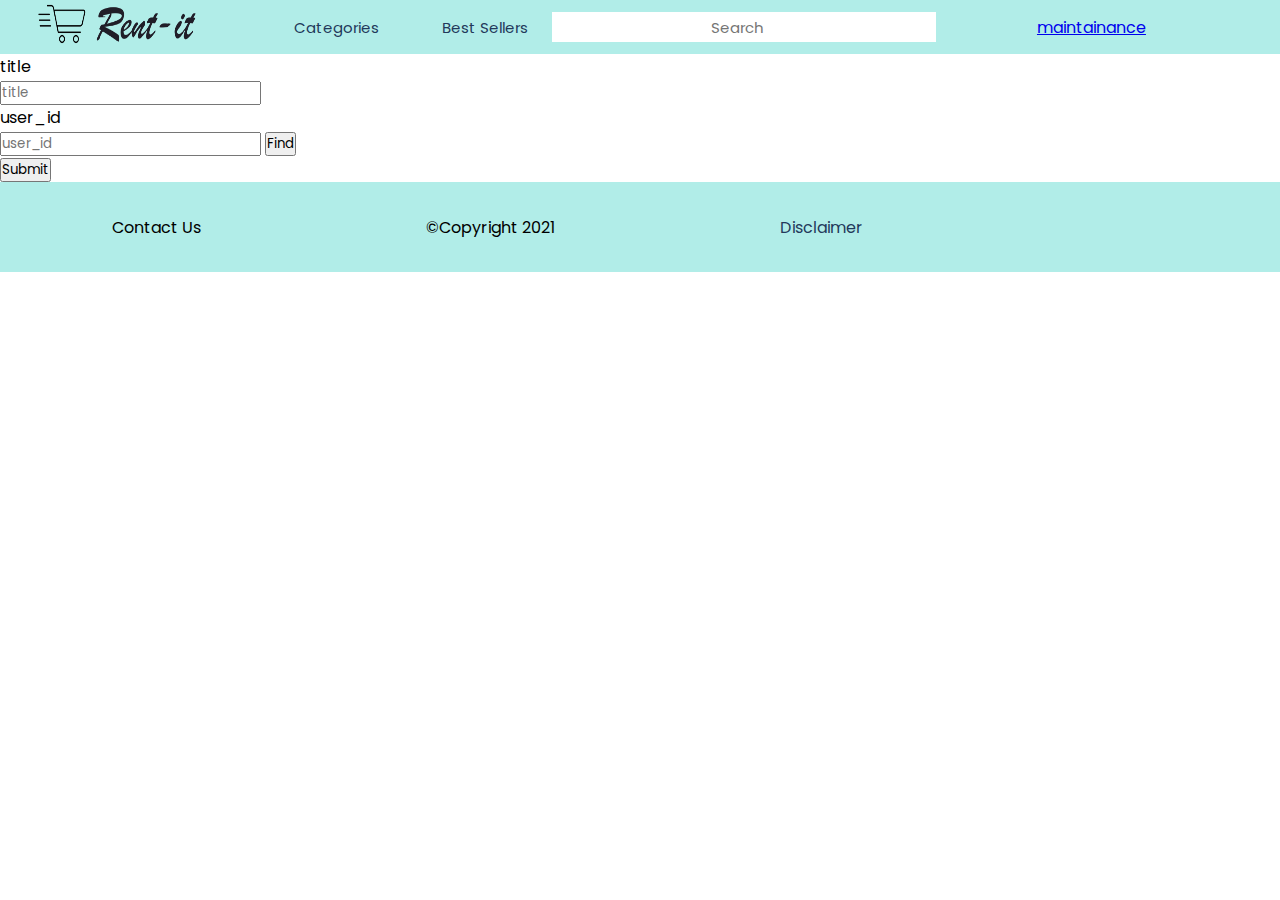
==== Assignment 6/pages/admin_input.html @ 932dd112 "Create Assignment_06" ====
<!DOCTYPE html>
<html lang="en">
  <head>
    <meta charset="UTF-8" />
    <meta http-equiv="X-UA-Compatible" content="IE=edge" />
    <meta name="viewport" content="width=device-width, initial-scale=1.0" />
    <!-- Font Awesome For Icon -->
    <link
      rel="stylesheet"
      href="https://cdnjs.cloudflare.com/ajax/libs/font-awesome/6.0.0-beta2/css/all.min.css"
      integrity="sha512-YWzhKL2whUzgiheMoBFwW8CKV4qpHQAEuvilg9FAn5VJUDwKZZxkJNuGM4XkWuk94WCrrwslk8yWNGmY1EduTA=="
      crossorigin="anonymous"
      referrerpolicy="no-referrer"
    />
    <script type="text/javascript" src="https://code.jquery.com/jquery-1.7.1.min.js"></script>
	<script src="https://cdn.jsdelivr.net/npm/bootstrap@5.1.3/dist/js/bootstrap.bundle.min.js" integrity="sha384-ka7Sk0Gln4gmtz2MlQnikT1wXgYsOg+OMhuP+IlRH9sENBO0LRn5q+8nbTov4+1p" crossorigin="anonymous"></script>
    <!-- Linking CSS File -->
    <link href="https://cdn.jsdelivr.net/npm/bootstrap@5.1.3/dist/css/bootstrap.min.css" rel="stylesheet" integrity="sha384-1BmE4kWBq78iYhFldvKuhfTAU6auU8tT94WrHftjDbrCEXSU1oBoqyl2QvZ6jIW3" crossorigin="anonymous">
    <link rel="stylesheet" href="../css/style.css" />
    <title>My E-Commerce</title>
    
  </head>
  <body>
    <!-- ============== Navbar starts here ================= -->
	<div id="navbar">
        <div>
          <a href="../index.html">
          <img
            width="200"
            height="150"
            src="../logo.png"
          />
        </a>
        </div>
        <div class="dropdown">
          <button>Categories</button>
          <div class="dropdown-content">
          <a href="#">lorem</a>
          <a href="#">lorem</a>
          <a href="#">lorem</a>
          </div>
        </div>
        <div class="dropdown">
          <button>Best Sellers</button>
          <div class="dropdown-content">
          <a href="#">lorem</a>
          <a href="#">lorem</a>
          <a href="#">lorem</a>
          </div>
        </div>
        <div>
          <form action="">
            <input type="search" placeholder="Search" id="search-bar" />
          </form>
        </div>
        <div>
          <a href="maintainance.html">maintainance</a>
        </div>
        <div id="cart-login">
          <a href="" class="navbar-icons"><i class="fas fa-2x fa-cart-plus"></i></a>
          <a href="" class="navbar-icons"><i class="fas fa-2x fa-user"></i></a>
        </div>
      </div>
    <!-- ============== Main Content Starts ================ -->
    <form action="../scripts/admin_insert.php" method="post">
        <div class="form-group row">
          <label for="title" class="col-sm-2 col-form-label">title</label>
          <div class="col-sm-10">
            <input type="text" class="form-control" name="title" placeholder="title">
          </div>
        </div>
        <div class="form-group row">
            <label for="user_id" class="col-sm-2 col-form-label">user_id</label>
            <div class="col-sm-10">
              <input type="text" class="form-control" name="user_id" placeholder="user_id">
              <p id="table" class="hide"></p>
              <button type="button" class="btn btn-primary" id="find" onclick="getData()">Find</button>
              <button type="button" class="btn btn-primary hide" id="hide" onclick="h()">Hide</button>
            </div>
          </div>
        <div class="form-group row">
          <div class="col-sm-10">
            <button type="submit" class="btn btn-primary">Submit</button>
          </div>
        </div>
      </form>
	
    <!-- ============== Main Content Ends ================ -->
    <!-- ========= Footer Starts Here ========= -->
    <footer id="footer">
      <div>Contact Us</div>
      <div><span>&copy;</span>Copyright 2021</div>
      <div><a href="disclaimer.html" id="dis">Disclaimer</a></div>
      <div id="social-media">
        <i class="fab icons fa-2x fa-facebook"></i>
        <i class="fab icons fa-2x fa-instagram"></i>
        <i class="fab icons fa-2x fa-twitch"></i>
        <i class="fab icons fa-2x fa-twitter"></i>
      </div>
    </footer>
    <!-- =========== Footer  Ends Here ============ -->
    <script src="./index.js"></script>
    <script type="text/javascript">
        
        function table(data) {
            var t = document.getElementById("table");
            var b = document.getElementById("hide");
            t.style.display = "block";
            b.style.display = "inline";

            var list = data.split("{");
            var users = [];
            var html = "<table class='table' id='table'><tr>"

            for (var i in list) {
                list[i] = list[i].slice(0,-1);
            }

            for (var i in list) {
                users.push(list[i].split(","));
            }
                console.log(users);
            for (var i in users) {
                for (var j in users[i]) {
                    var text = users[i][j].split(":")[1];
                    if (text) {
                        html += "<td>" + users[i][j].split(":")[1].replace("\"", '').slice(0,-1) + "</td>";
                    }
                }
                html += "</tr><tr>"
            }

            html += "</tr></table>"

            t.innerHTML = html;
        }

        function h() {
            var t = document.getElementById("table");
            var b = document.getElementById("hide");
            t.style.display = "none";
            b.style.display = "none";
        }

        function getData() {
            console.log("clicked");
            $.ajax({
            url: "../scripts/fetch_users.php",
            success: function(data) {
                table(data);
            }
        })
        
        }

            

    </script>
  </body>
  
</html>
---- Assignment 6/css/style.css ----
@import url("https://fonts.googleapis.com/css2?family=Poppins:wght@400;700&display=swap");

* {
  margin: 0;
  padding: 0;
  font-family: Poppins, "sans-serif";
}
#navbar {
  height: 6vh;
  display: flex;
  align-items: center;
  justify-content: space-around;
  background-color: #b1ede8;
}
/* #b1ede8 */
#search-bar {
  width: 30vw;
  margin-left: -10%;
  height: 30px;
  text-align: center;
  font-size: 15px;
  align-items: center;
  border: none;
}

#cart-login {
  display: flex;
  justify-content: end;
}

#cart-login a {
  padding: 10px;
}

#footer {
  height: 10vh;
  display: flex;
  align-items: center;
  justify-content: space-around;
  background-color: #b1ede8;
}

.navbar-icons {
  color: #23395b;
}

.icons {
  margin: 10px;
}

/* Slideshow container */
.slideshow-container {
  height: 80vh;
  position: relative;
  overflow: hidden;
  margin: auto;
}

/* Next & previous buttons */
.prev,
.next {
  cursor: pointer;
  position: absolute;
  top: 50%;
  width: auto;
  padding: 16px;
  margin-top: -22px;
  color: white;
  font-weight: bold;
  font-size: 18px;
  transition: 0.6s ease;
  border-radius: 0 3px 3px 0;
  user-select: none;
}

/* Position the "next button" to the right */
.next {
  right: 0;
  border-radius: 3px 0 0 3px;
}

/* On hover, add a black background color with a little bit see-through */
.prev:hover,
.next:hover {
  background-color: rgba(0, 0, 0, 0.8);
}

/* Caption text */
.text {
  color: #f2f2f2;
  font-size: 15px;
  padding: 8px 12px;
  position: absolute;
  bottom: 8px;
  width: 100%;
  text-align: center;
}

/* Number text (1/3 etc) */
.numbertext {
  color: #f2f2f2;
  font-size: 12px;
  padding: 8px 12px;
  position: absolute;
  top: 0;
}

/* The dots/bullets/indicators */
.dot {
  cursor: pointer;
  height: 15px;
  width: 15px;
  margin: 0 2px;
  background-color: #bbb;
  border-radius: 50%;
  display: inline-block;
  transition: background-color 0.6s ease;
}

.active,
.dot:hover {
  background-color: #717171;
}

/* Fading animation */
.fade {
  -webkit-animation-name: fade;
  -webkit-animation-duration: 1.5s;
  animation-name: fade;
  animation-duration: 1.5s;
}

@-webkit-keyframes fade {
  from {
    opacity: 0.4;
  }
  to {
    opacity: 1;
  }
}

@keyframes fade {
  from {
    opacity: 0.4;
  }
  to {
    opacity: 1;
  }
}

/* On smaller screens, decrease text size */
@media only screen and (max-width: 300px) {
  .prev,
  .next,
  .text {
    font-size: 11px;
  }
}

/* .dropdown {
  display: inline-block;
  position: relative;
  margin-left: -6%;
} */

.dropdown button {
  border: none;
  background-color: #b1ede8;
  font-size: 15px;
  font-family: Poppins, "sans-serif";
  color: #23395b;
}
.dropdown-content {
  display: none;
  position: absolute;
  width: 100%;
  overflow: visible;
  z-index: 1;
  box-shadow: 0px 10px 10px 0px rgba(0,0,0,0.4);
  background-color: white;
}
.dropdown:hover .dropdown-content {
  display: block;
}
.dropdown-content a {
  display: block;
  color: #000000;
  padding: 5px;
  text-decoration: none;
}
.dropdown-content a:hover {
  color: #FFFFFF;
  background-color: #00A4BD;
}

main {
  align-items: center;
}

#disclaimer {
  height: 60vh;
  font-family: Poppins, "sans-serif";
  width: 50%;
  text-align: justify;
  align-items: center;
  margin-left: auto;
  margin-right: auto;
  margin-top: 30vh;
}

#made-by {
    margin-top: -40vh;
    margin-bottom: 32vh;
    width: 80%;
    margin-left: auto;
    margin-right: auto;
    font-size: 1.2rem;
}

#dis {
  text-decoration: none;
  color: #23395b;
}

#social-media {
  color: #23395b;
}

.navbar {
  background-color: #b1ede8 !important;
}

#table {
  height: 200px;
  width: 40vw;
  overflow: auto;
  border: 3px solid #f1f1f1;
}

.hide {
  display: none;
}
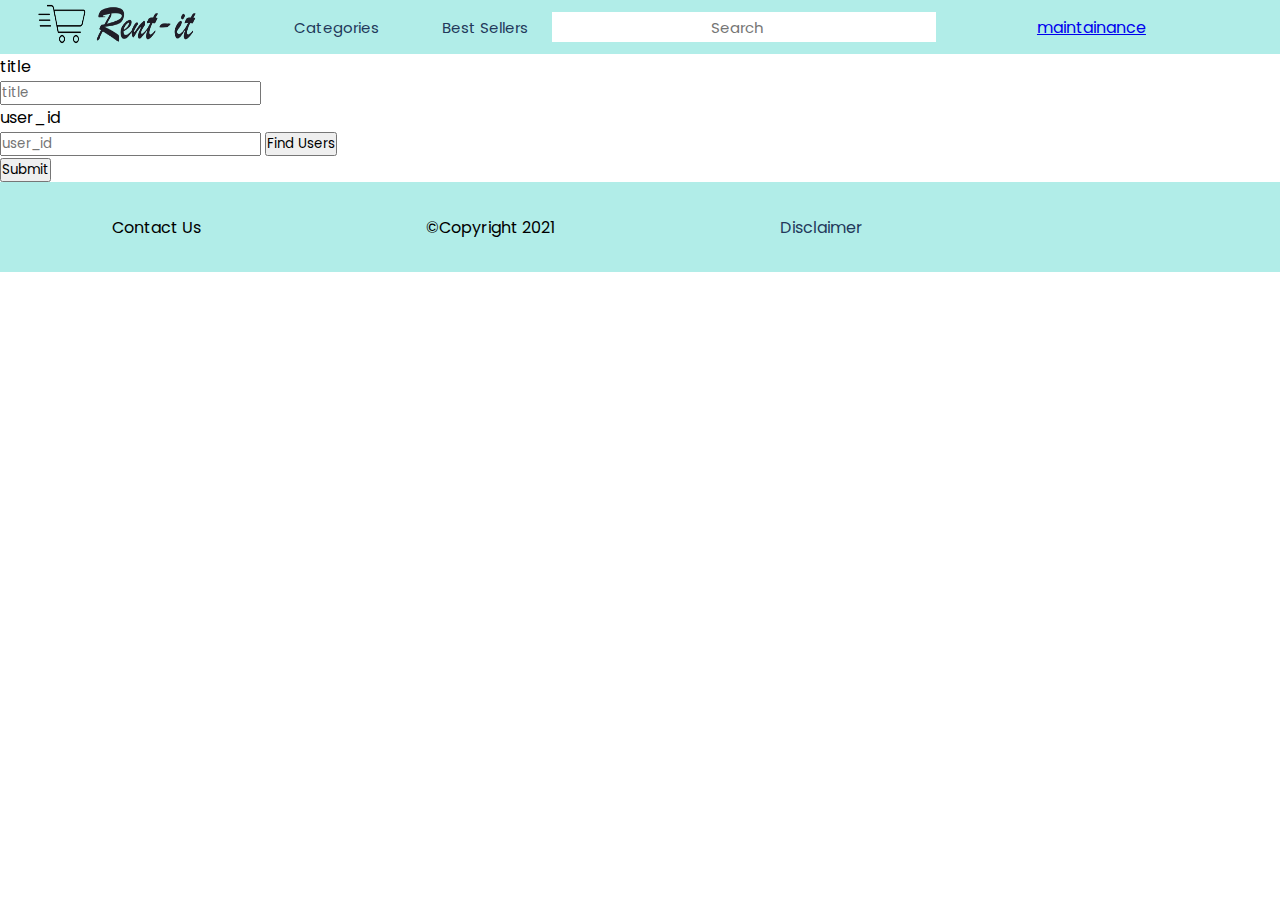
==== commit 18a86a68: "Added input pages" ====
--- a/Assignment 6/pages/admin_input.html
+++ b/Assignment 6/pages/admin_input.html
@@ -18,7 +18,6 @@
     <link href="https://cdn.jsdelivr.net/npm/bootstrap@5.1.3/dist/css/bootstrap.min.css" rel="stylesheet" integrity="sha384-1BmE4kWBq78iYhFldvKuhfTAU6auU8tT94WrHftjDbrCEXSU1oBoqyl2QvZ6jIW3" crossorigin="anonymous">
     <link rel="stylesheet" href="../css/style.css" />
     <title>My E-Commerce</title>
-    
   </head>
   <body>
     <!-- ============== Navbar starts here ================= -->
@@ -74,7 +73,7 @@
             <div class="col-sm-10">
               <input type="text" class="form-control" name="user_id" placeholder="user_id">
               <p id="table" class="hide"></p>
-              <button type="button" class="btn btn-primary" id="find" onclick="getData()">Find</button>
+              <button type="button" class="btn btn-primary" id="find" onclick="getData()">Find Users</button>
               <button type="button" class="btn btn-primary hide" id="hide" onclick="h()">Hide</button>
             </div>
           </div>
@@ -110,7 +109,7 @@
 
             var list = data.split("{");
             var users = [];
-            var html = "<table class='table' id='table'><tr>"
+            var html = "<table class='table' id='table'><tr><th>user_id</th><th>fname</th><th>lname</th><th>email</th></tr><tr>"
 
             for (var i in list) {
                 list[i] = list[i].slice(0,-1);
